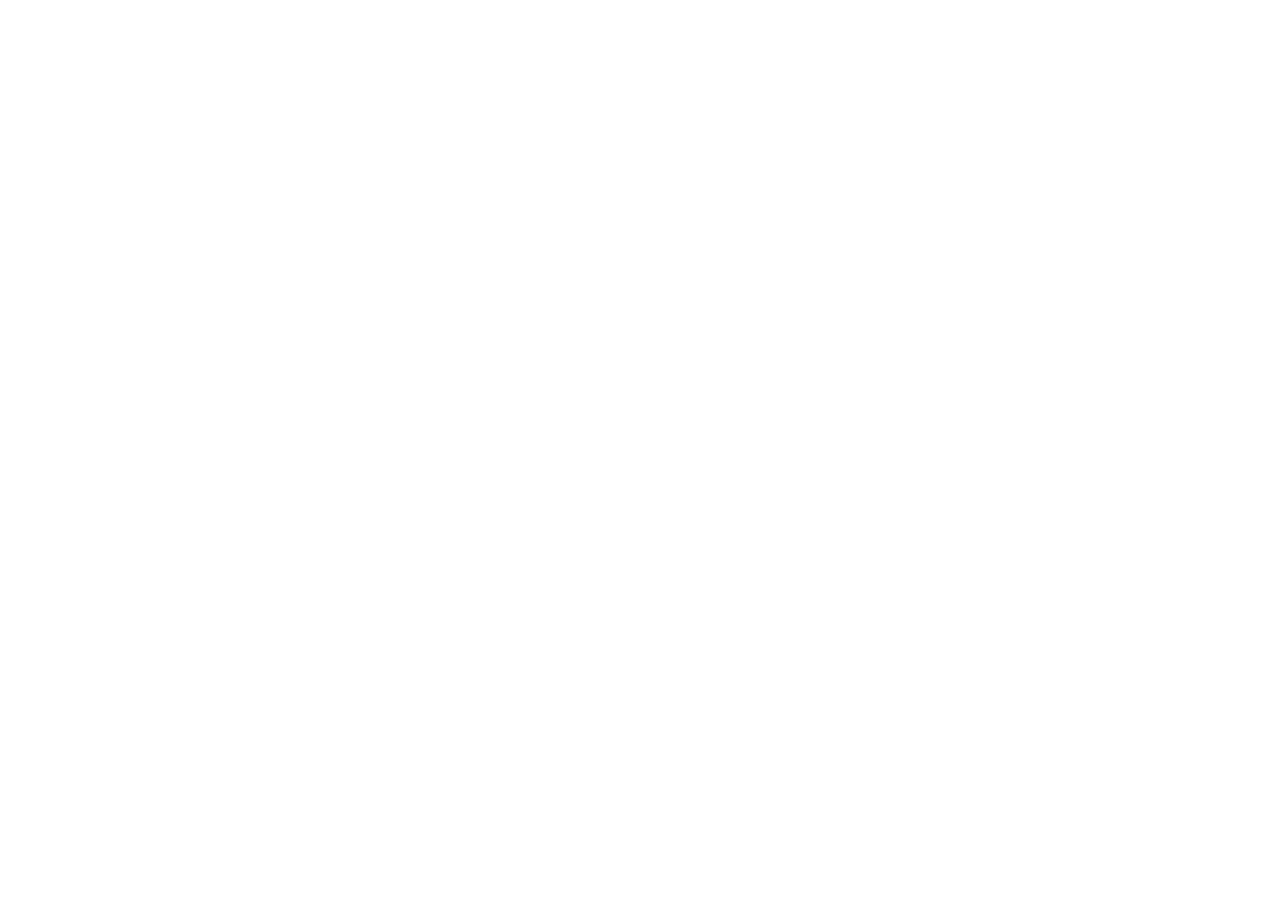
==== demos/01-basic-elements/index.html @ 147ee9fe "Element demo and hello world" ====
<!DOCTYPE html>
<html lang="en">
    <head>
        <meta charset="UTF-8">
        <meta name="viewport" content="width=device-width, initial-scale=1.0">
        <title>Document</title>
        <link href="css/style.css" rel="stylesheet">
    </head>
    <body>
        
    </body>
</html>
---- demos/01-basic-elements/css/style.css ----
* {
    box-sizing: border-box;
}

body {
    margin: 0px;
    font-family: sans-serif;
}
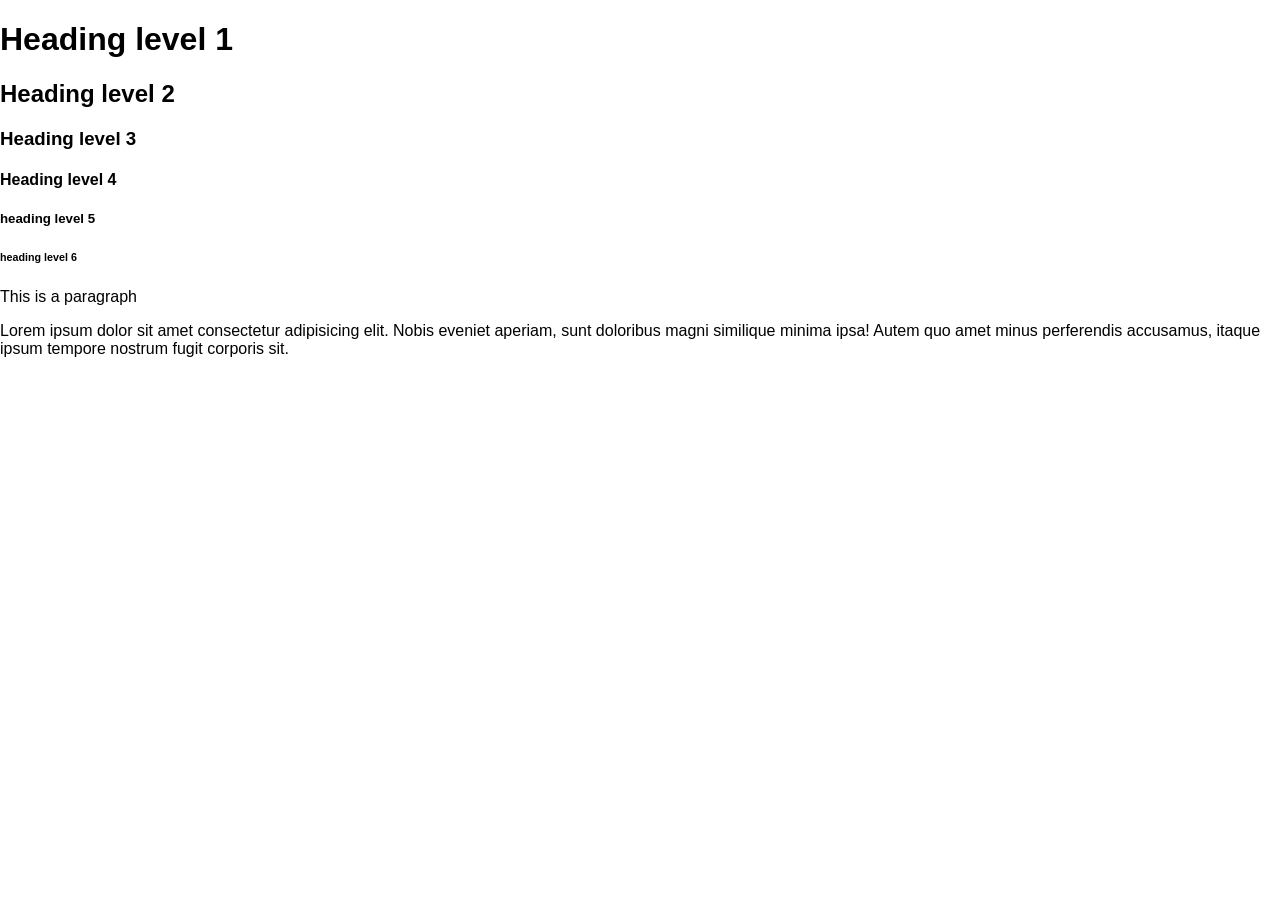
==== commit ebda1589: "Wiki page Project" ====
--- a/demos/01-basic-elements/index.html
+++ b/demos/01-basic-elements/index.html
@@ -3,10 +3,17 @@
     <head>
         <meta charset="UTF-8">
         <meta name="viewport" content="width=device-width, initial-scale=1.0">
-        <title>Document</title>
+        <title>Demo for class</title>
         <link href="css/style.css" rel="stylesheet">
     </head>
     <body>
-        
+        <h1>Heading level 1</h1>
+        <h2>Heading level 2</h1>
+        <h3>Heading level 3</h1>
+        <h4>Heading level 4</h4>
+        <h5>heading level 5</h5>
+        <h6>heading level 6</h6>
+        <p>This is a paragraph</p>
+        <p>Lorem ipsum dolor sit amet consectetur adipisicing elit. Nobis eveniet aperiam, sunt doloribus magni similique minima ipsa! Autem quo amet minus perferendis accusamus, itaque ipsum tempore nostrum fugit corporis sit.
     </body>
 </html>
